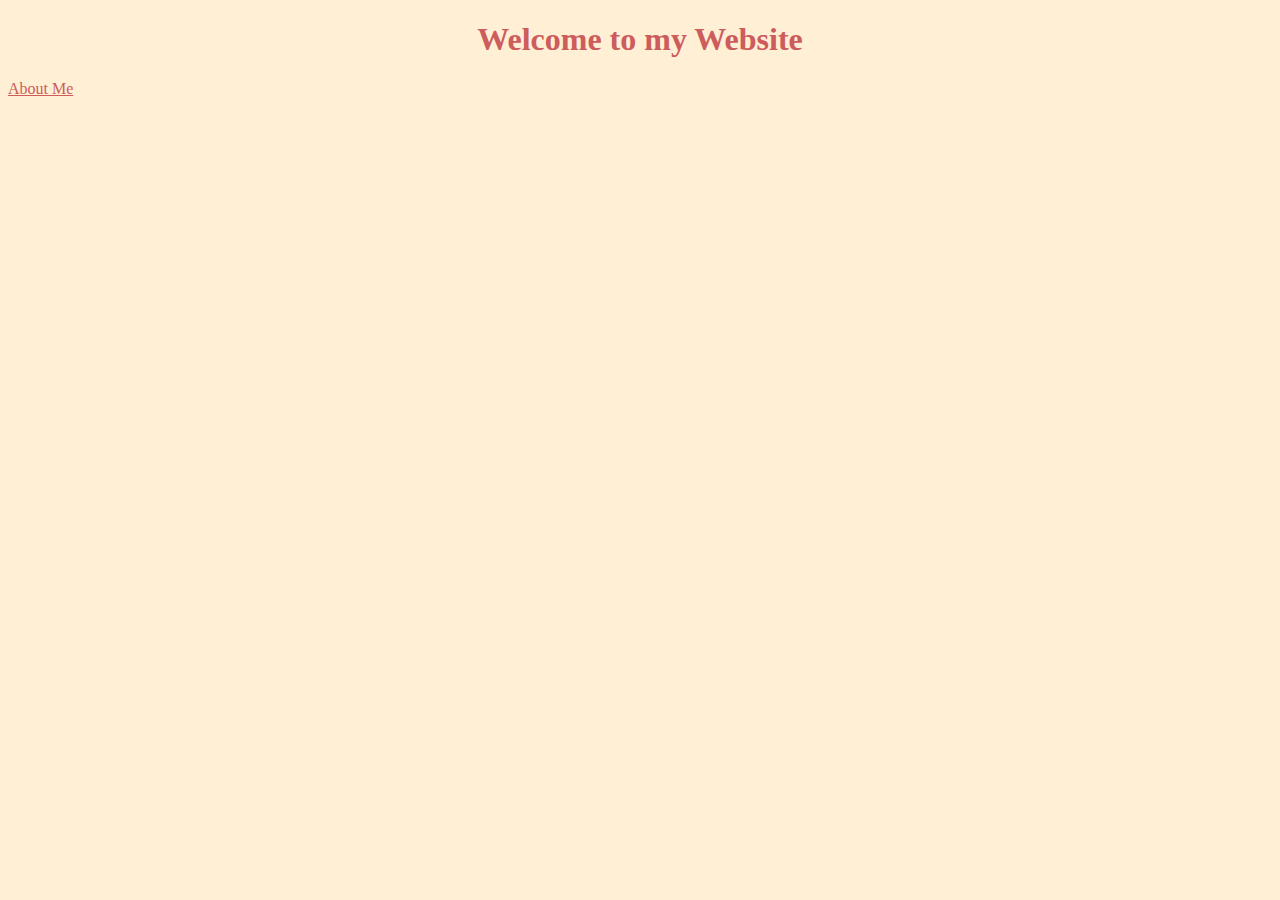
==== index.html @ c8f163bc "Created the initial file structure" ====
<!DOCTYPE html>
<html lang="en">
  <head>
    <meta charset="UTF-8" />
    <meta http-equiv="X-UA-Compatible" content="IE=edge" />
    <meta name="viewport" content="width=device-width, initial-scale=1.0" />
    <link rel="stylesheet" href="/src/styles.css" />
    <title>Homepage</title>
  </head>
  <body>
    <h1>Welcome to my Website</h1>
    <a href="/about.html">About Me</a>
  </body>
</html>
---- src/styles.css ----
body {
  background: papayawhip;
}

h1 {
  text-align: center;
  color: indianred;
}

a {
  color: indianred;
}

a:visited {
  color: darkred;
}
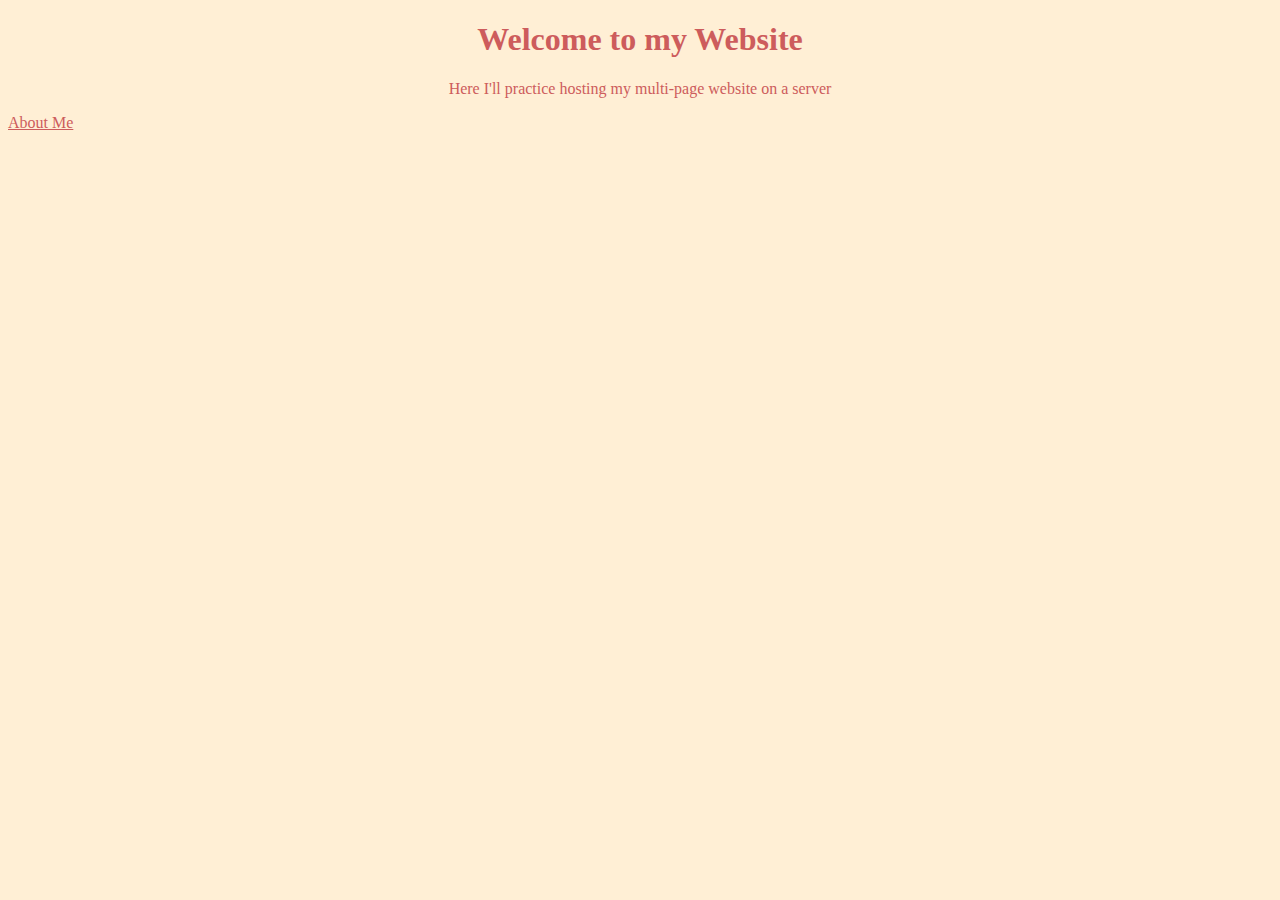
==== commit 0b8cb8b6: "Added content to Homepage" ====
--- a/index.html
+++ b/index.html
@@ -9,6 +9,7 @@
   </head>
   <body>
     <h1>Welcome to my Website</h1>
+    <p>Here I'll practice hosting my multi-page website on a server</p>
     <a href="/about.html">About Me</a>
   </body>
 </html>
--- a/src/styles.css
+++ b/src/styles.css
@@ -3,6 +3,11 @@
 }
 
 h1 {
+  text-align: center;
+  color: indianred;
+}
+
+p {
   text-align: center;
   color: indianred;
 }
